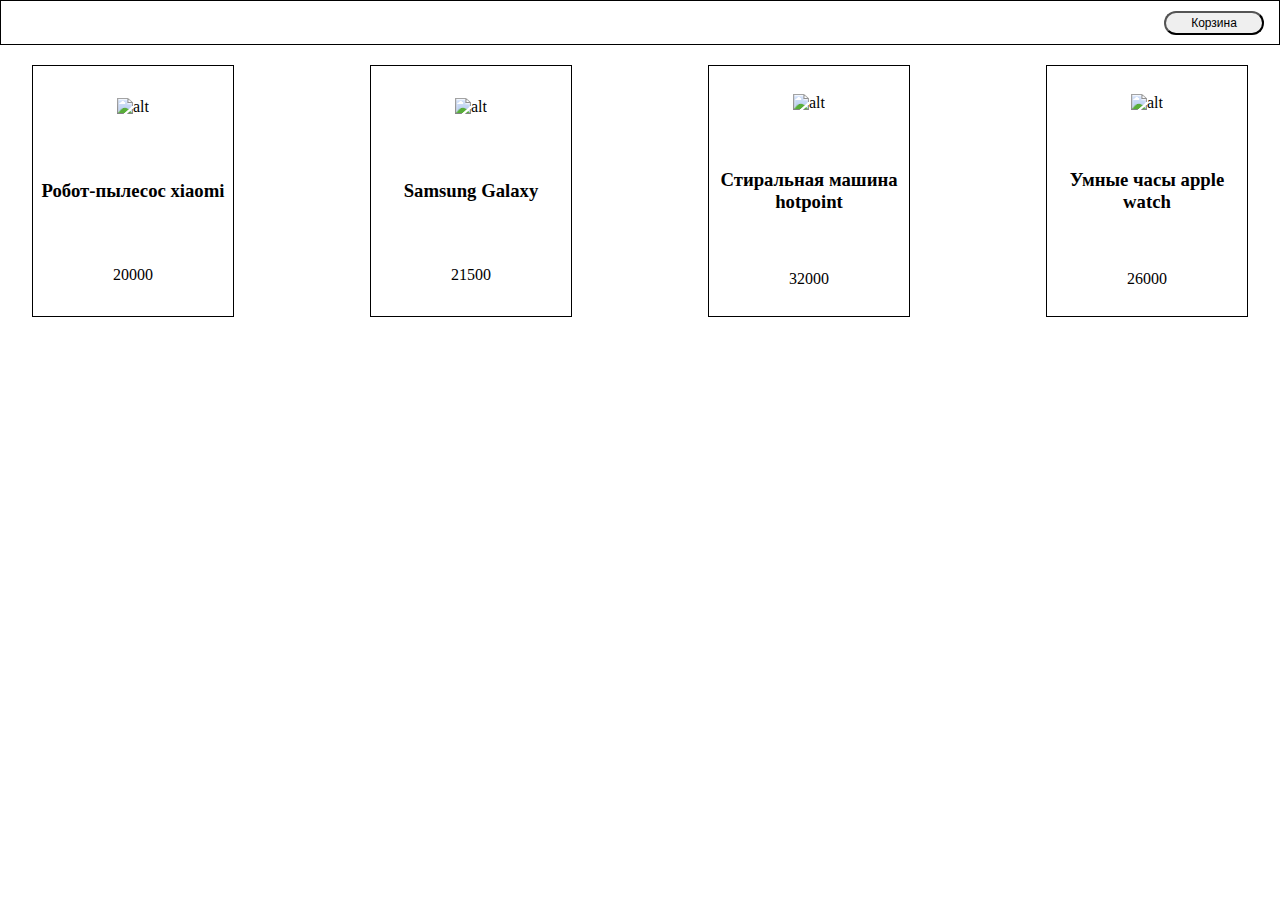
==== index.html @ 263652f0 "added first homework" ====
<!DOCTYPE html>
<html lang="en" dir="ltr">

<head>
    <meta charset="utf-8">
    <title>Main</title>
    <link rel="stylesheet" href="css/style.css">
    <meta name="viewport" content="width=device-width, initial-scale=1.0">
</head>

<body>
    <div class="wrapper">
        <div class="content">
            <header class="header">
                <button class="cart-btn">Корзина</button>
            </header>
            <main class="main">
                <div class="goods-list"></div>
            </main>
        </div>
        <footer class="footer"></footer>
    </div>
    <script src="js/script.js"></script>
</body>

</html>
---- css/style.css ----
* {
    margin: 0;
    padding: 0;
}

html,
body {
    height: 100%;
}

.wrapper {
    display: flex;
    flex-direction: column;
    min-height: 100%;
    margin: 0 auto;
    max-width: 1920px;
    min-width: 1280px;
}

.content {
    flex: 1 0 auto;
}

.footer {
    flex: 0 0 auto;
}

a {
    text-decoration: none;
}

input,
textarea {
    outline: none;
}

.clearfix::after {
    content: "";
    display: table;
    clear: both;
}

.header {
    border: 1px solid black;
    min-height: 45px;
    display: flex;
    justify-content: flex-end;
    align-items: center;
    padding: 0 15px;
    box-sizing: border-box;
}

.cart-btn {
    width: 100px;
    height: 24px;
    font-size: 12px;
    border-radius: 13px;
    outline: none;
}

.cart-btn:hover {
    cursor: pointer;
    box-shadow: 0 0 10px rgba(0, 0, 0, .1);
}

.cart-btn:active {
    transition: .2s;
    background-color: #00bd16;
    color: white;
}

.goods-list {
    margin: 20px auto;
    width: 95%;
    display: flex;
    justify-content: space-between;
}

.goods-item {
    border: 1px solid black;
    width: 200px;
    height: 250px;
    display: flex;
    flex-direction: column;
    justify-content: space-around;
    align-items: center;
}

.goods-item p,
.goods-item h3 {
    text-align: center;
}
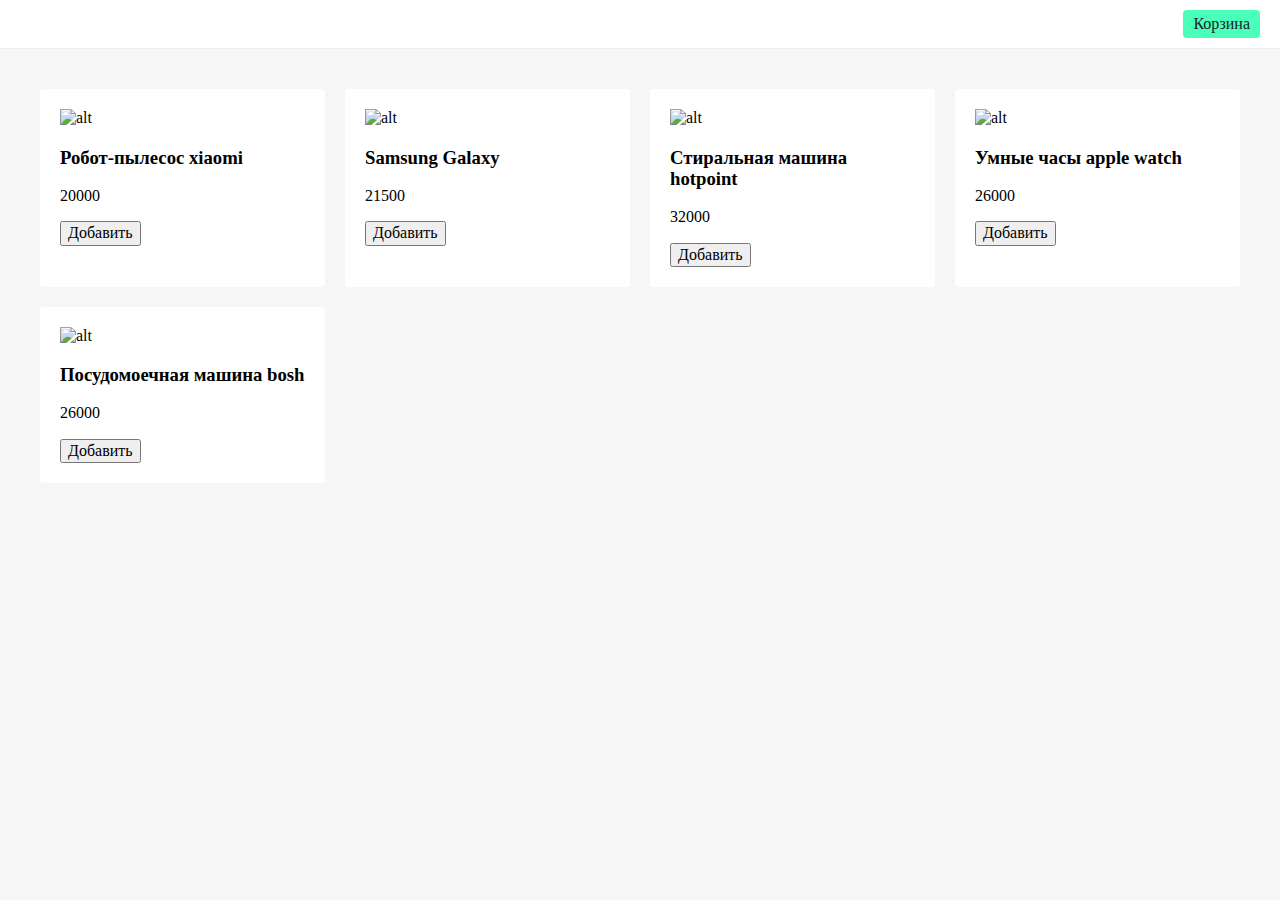
==== commit 74c00531: "Домашнее задание №2" ====
--- a/index.html
+++ b/index.html
@@ -1,26 +1,21 @@
-<!DOCTYPE html>
-<html lang="en" dir="ltr">
-
+<!doctype html>
+<html lang="en">
 <head>
-    <meta charset="utf-8">
-    <title>Main</title>
-    <link rel="stylesheet" href="css/style.css">
-    <meta name="viewport" content="width=device-width, initial-scale=1.0">
+    <meta charset="UTF-8">
+    <meta name="viewport"
+          content="width=device-width, user-scalable=no, initial-scale=1.0, maximum-scale=1.0, minimum-scale=1.0">
+    <meta http-equiv="X-UA-Compatible" content="ie=edge">
+    <title>eShop</title>
+    <link rel="stylesheet" href="normalize.css">
+    <link rel="stylesheet" href="style.css">
 </head>
-
 <body>
-    <div class="wrapper">
-        <div class="content">
-            <header class="header">
-                <button class="cart-btn">Корзина</button>
-            </header>
-            <main class="main">
-                <div class="goods-list"></div>
-            </main>
-        </div>
-        <footer class="footer"></footer>
-    </div>
-    <script src="js/script.js"></script>
+<header>
+    <button class="cart-button">Корзина</button>
+</header>
+<main>
+    <div class="goods-list"></div>
+</main>
+<script src="main.js"></script>
 </body>
-
-</html>+</html>
--- a/style.css
+++ b/style.css
@@ -0,0 +1,55 @@
+body {
+    background-color: #f6f6f6;
+}
+
+header {
+    background-color: #fff;
+    display: flex;
+    padding: 10px 20px;
+    margin-bottom: 40px;
+    border-bottom: 1px solid #eee;
+}
+
+.cart-button {
+    margin-left: auto;
+    border: none;
+    -webkit-appearance: none;
+    padding: 5px 10px;
+    border-radius: 4px;
+    outline: 0;
+    color: #202227;
+    box-sizing: border-box;
+    background-color: #4affba;
+    transition: transform .3s;
+}
+
+.cart-button:hover {
+    cursor: pointer;
+    transform: scale(1.05);
+}
+
+main {
+    max-width: 1200px;
+    margin: 0 auto;
+}
+
+.goods-list {
+    display: flex;
+    flex-wrap: wrap;
+    margin-left: -20px;
+}
+
+.goods-item {
+    overflow: hidden;
+    border-radius: 4px;
+    box-sizing: border-box;
+    padding: 20px;
+    width: calc(100% / 4 - 20px);
+    background-color: #fff;
+    margin-left: 20px;
+    margin-bottom: 20px;
+}
+
+.goods-item img {
+    width: 100%;
+}
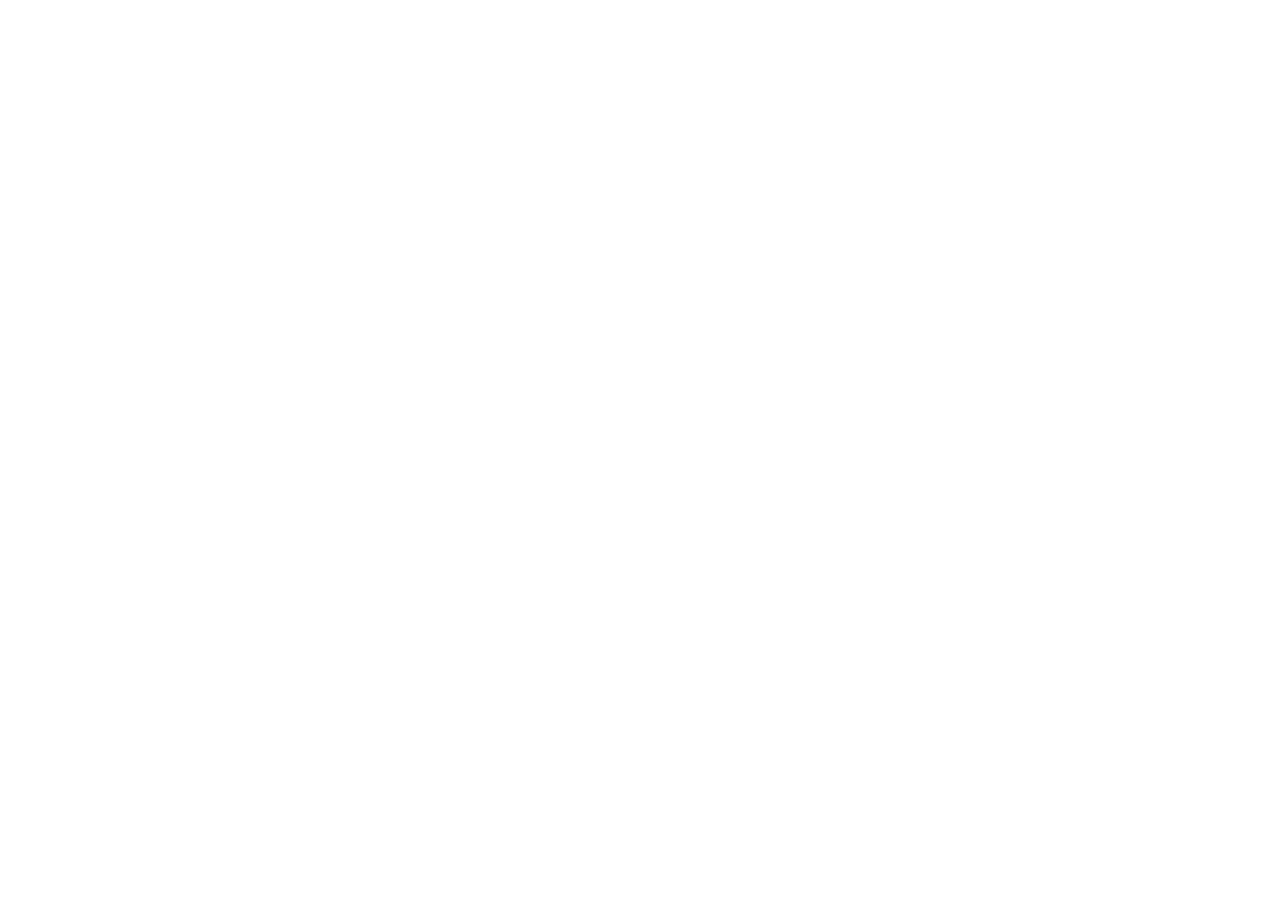
==== commit c4789197: "1" ====
--- a/index.html
+++ b/index.html
@@ -1,21 +1,16 @@
 <!doctype html>
 <html lang="en">
+
 <head>
     <meta charset="UTF-8">
-    <meta name="viewport"
-          content="width=device-width, user-scalable=no, initial-scale=1.0, maximum-scale=1.0, minimum-scale=1.0">
+    <meta name="viewport" content="width=device-width, user-scalable=no, initial-scale=1.0, maximum-scale=1.0, minimum-scale=1.0">
     <meta http-equiv="X-UA-Compatible" content="ie=edge">
-    <title>eShop</title>
-    <link rel="stylesheet" href="normalize.css">
-    <link rel="stylesheet" href="style.css">
+    <title>Document</title>
 </head>
+
 <body>
-<header>
-    <button class="cart-button">Корзина</button>
-</header>
-<main>
-    <div class="goods-list"></div>
-</main>
-<script src="main.js"></script>
+    <div class="text"></div>
+    <script src="main.js"></script>
 </body>
-</html>
+
+</html>